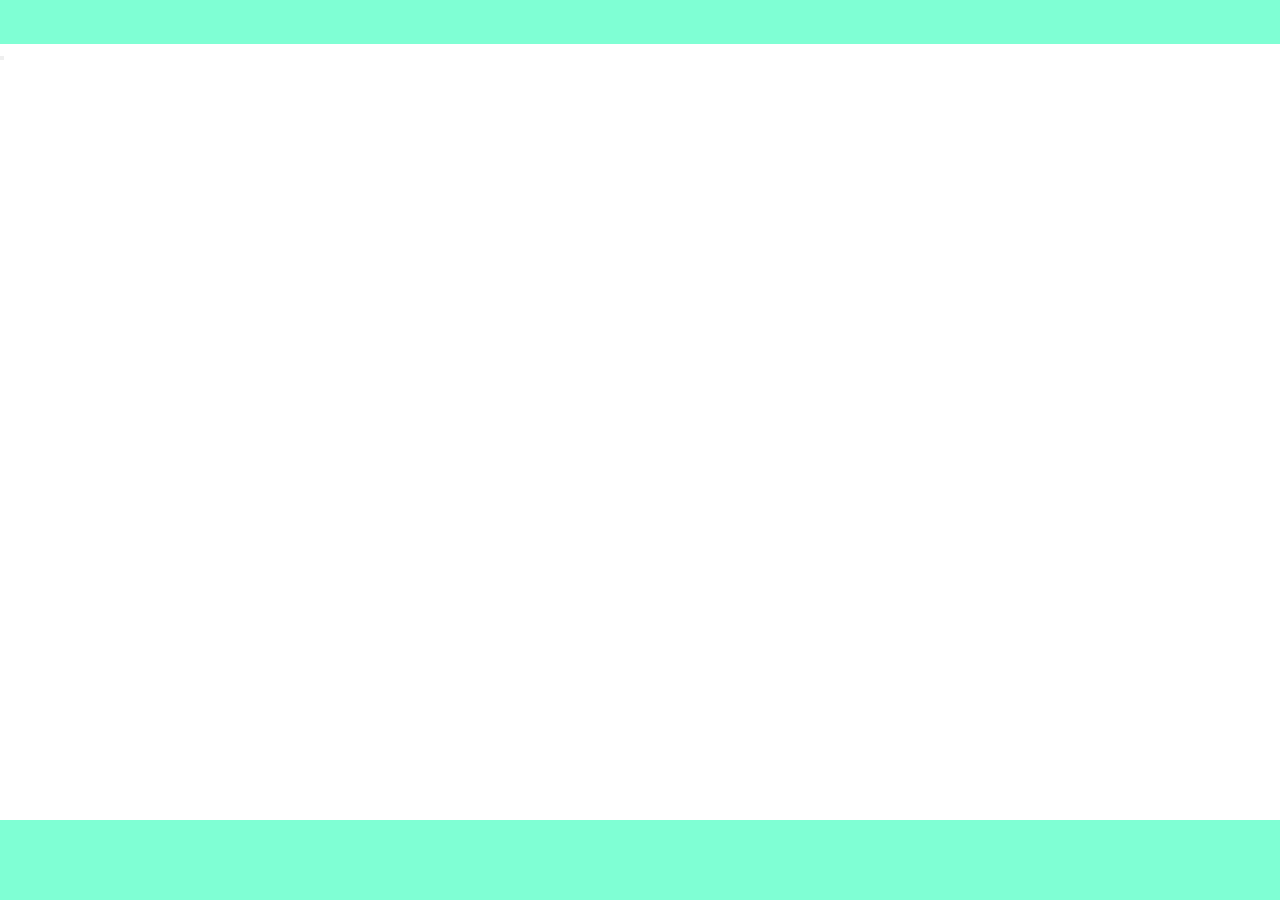
==== Web/Store-Page/infor-change.html @ dc1b9941 "✨ <feat> : 가게 메인 페이지 기본 섹션 나누기" ====
<!DOCTYPE html>
<html lang="en">

<head>
    <meta charset="UTF-8">
    <meta name="viewport" content="width=device-width, initial-scale=1.0">
    <title>store - change</title>
    <link rel="stylesheet" href="../../css/style.css">
    <link rel="stylesheet" href="../../css/Store-change.css">
</head>

<body>

    <header>
        <div class="div">
            
        </div>
    </header>

    <main>
        <section id="main">
            <div class="infor">
                <div class="manager-infor title-infor"></div>
                <div class="store-infor">
                    <div class="title-infor"></div>
                    <button></button>
                </div>
            </div>
        </section>

        <section id="store-infor">
            <div class="imoge">
                <div class="store-number"></div>
                <div class="store-name"></div>
            </div>
        </section>

        <section id="intro">
            <div class="title-intro"></div>
            <div class="box-intro"></div>
        </section>
    </main>

    <footer>
        <div class="div">
            
        </div>
    </footer>


    <script src="../../js/Store-change.js"></script>
</body>

</html>
---- css/style.css ----
:root{
    --header-height: 44px;
    --header-color: aquamarine;
    --footer-height: 80px;
    --footer-color: aquamarine;
    --main-min-header: calc(100vh - calc(var(--footer-height) + var(--header-height)));
    --item-width: 260px;
    --item-gap: 10px;
    --main-width: calc(var(--item-width) * 2 + var(--item-gap));
}

* {
    margin: 0;
    padding: 0;
}

body{
    display: flex;
    justify-content: center;
    align-items: center;
    flex-direction: column;
}

header {
    z-index: 999999;
    
    display: flex;
    justify-content: center;
    align-items: center;
    flex-direction: column;

    width: 100%;
    height: var(--header-height);
    background-color: var(--header-color);
}

main {
    width: 100%;
    min-height: var(--main-min-header);
}

footer {
    z-index: 999999;
    
    display: flex;
    justify-content: center;
    align-items: center;
    flex-direction: column;

    width: 100%;
    height: var(--footer-height);
    background-color: var(--footer-color);
}

.div{
    width: var(--main-width);
    height: 100%;
    
    display: flex;
    justify-content: center;
    align-items: center;
    flex-direction: column;
}
---- css/Store-change.css ----
main {
    width: 100%;
    height: var(--main-min-header);
}
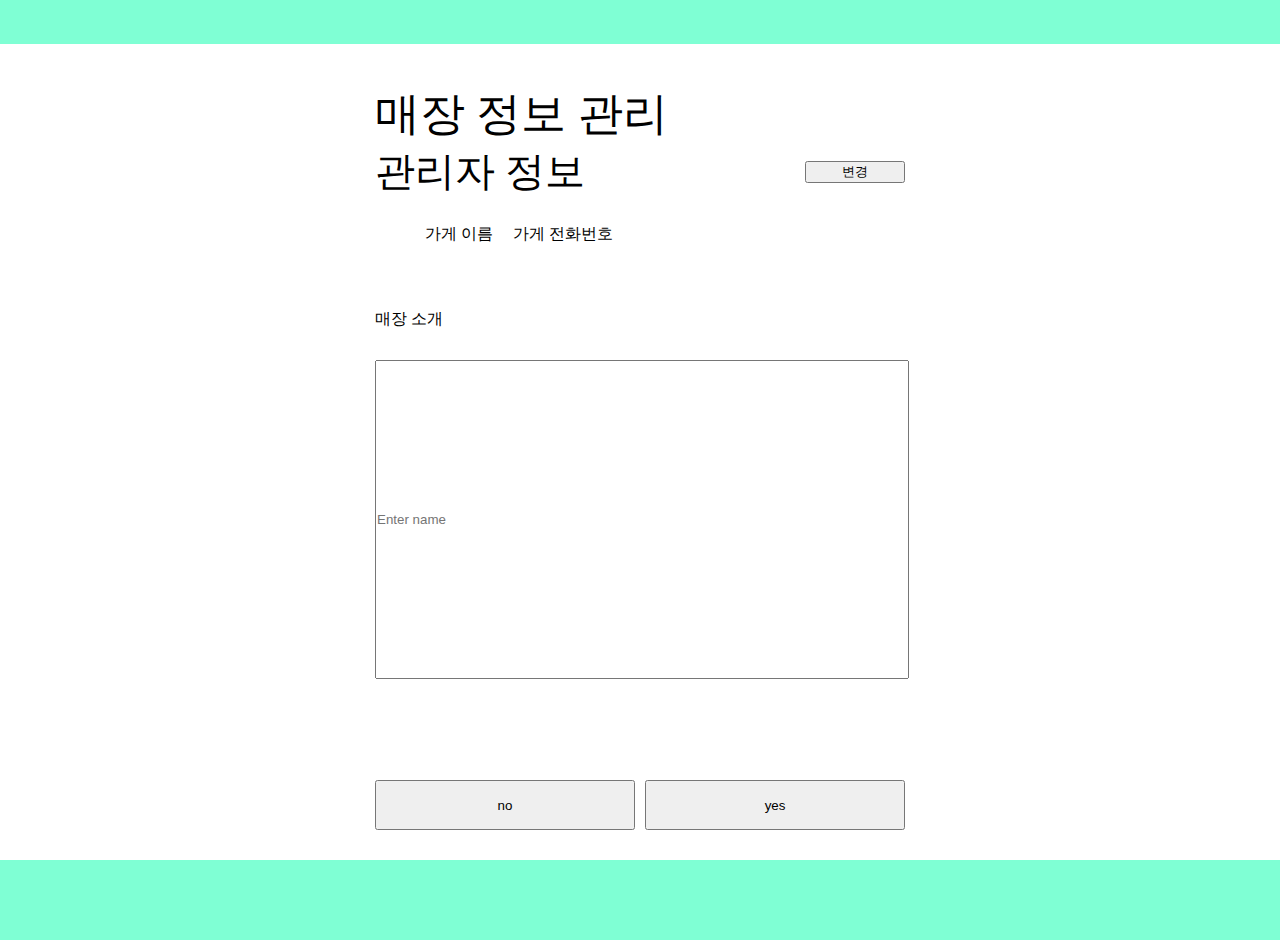
==== commit 425547ad: ":sparkles: <feat> : 정보 변경 화면 변경" ====
--- a/Web/Store-Page/infor-change.html
+++ b/Web/Store-Page/infor-change.html
@@ -13,37 +13,39 @@
 
     <header>
         <div class="div">
-            
+
         </div>
     </header>
 
     <main>
-        <section id="main">
-            <div class="infor">
-                <div class="manager-infor title-infor"></div>
-                <div class="store-infor">
-                    <div class="title-infor"></div>
-                    <button></button>
-                </div>
+        <section id="infor">
+            <div class="manager-infor title-infor"> 매장 정보 관리</div>
+            <div class="store-infor title-infor">
+                관리자 정보
+                <button>변경</button>
             </div>
         </section>
 
         <section id="store-infor">
-            <div class="imoge">
-                <div class="store-number"></div>
-                <div class="store-name"></div>
-            </div>
+            <i class="bi bi-person-circle"></i>
+            <div class="store-number">가게 이름</div>
+            <div class="store-name">가게 전화번호</div>
         </section>
 
         <section id="intro">
-            <div class="title-intro"></div>
-            <div class="box-intro"></div>
+            <div class="title-intro">매장 소개</div>
+            <input class="box-intro" type="text" placeholder="Enter name" />
+        </section>
+
+        <section id="setting">
+            <input class="no-btn" type="button" value="no"/>
+            <input class="yes-btn" type="button" value="yes"/>
         </section>
     </main>
 
     <footer>
         <div class="div">
-            
+
         </div>
     </footer>
 
--- a/css/style.css
+++ b/css/style.css
@@ -37,6 +37,13 @@
 main {
     width: 100%;
     min-height: var(--main-min-header);
+
+    display: flex;
+    justify-content: flex-start;
+    align-items: center;
+    flex-direction: column;
+
+    margin: 40px 0 0 0;
 }
 
 footer {
--- a/css/Store-change.css
+++ b/css/Store-change.css
@@ -1,6 +1,85 @@
-
 main {
-    width: 100%;
-    height: var(--main-min-header);
+    width: var(--main-width);
+    height: calc(var(--main-min-header) - 40px);
+    gap: 20px;
+    position: relative;
 }
 
+section{
+    width: 100%;
+}
+
+#infor {
+    display: flex;
+    justify-content: center;
+    align-items: start;
+    flex-direction: column;
+}
+
+.title-infor {
+    color: black;
+}
+
+.manager-infor{
+    font-size: 45px;
+}
+
+.store-infor{
+    font-size: 40px;
+    width: 100%;
+    
+    display: flex;
+    justify-content: space-between;
+    align-items: center;
+    flex-direction: row;
+}
+
+.store-infor > button{
+    width: 100px;
+    text-align: center;
+}
+
+#store-infor{
+    display: flex;
+    justify-content: left;
+    align-items: center;
+    flex-direction: row;
+    gap: 20px;
+}
+
+i{
+    color: black;
+    font-size: 30px;
+    width: 30px;
+    height: 30px;
+}
+
+#intro{
+    display: flex;
+    flex-direction: column;
+    width: 100%;
+    gap: 30px;
+
+    margin-top: 40px;
+}
+
+.box-intro{
+    width: 100%;
+    height: 35vh;
+    text-align: left;
+    padding-top:0px;
+    margin: 0;
+}
+
+#setting{
+    position: absolute;
+    display: grid;
+    grid-template-columns: 1fr 1fr;
+    grid-template-rows: 1fr;
+    gap: 10px;
+    bottom: 30px;
+}
+
+#setting > input{
+    height: 50px;
+}